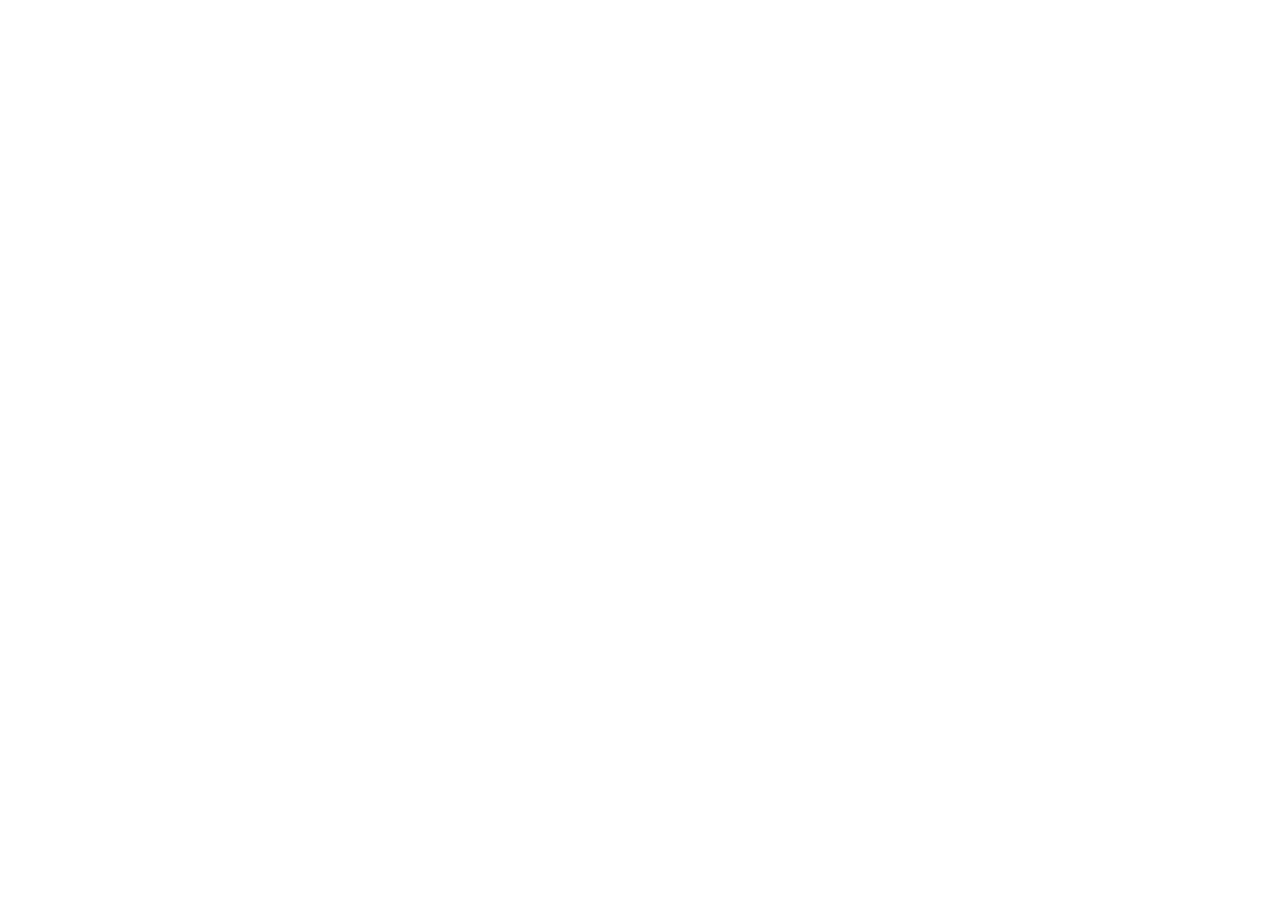
==== frontend/index.html @ 885cef8c "Setup environment" ====
<!DOCTYPE html>
<html lang="en">
  <head>
    <meta charset="UTF-8" />
    <title>Cinema Booking App</title>
    <meta name="viewport" content="width=device-width, initial-scale=1" />
    <link rel="stylesheet" href="./styles.css" />
    <!-- React via CDN (no build tool needed) -->
    <script crossorigin src="https://unpkg.com/react@18/umd/react.development.js"></script>
    <script crossorigin src="https://unpkg.com/react-dom@18/umd/react-dom.development.js"></script>
    <script crossorigin src="https://unpkg.com/@babel/standalone/babel.min.js"></script>
  </head>
  <body>
    <div id="root"></div>

    <script type="text/babel" src="./app.js"></script>
  </body>
</html>
---- frontend/styles.css ----
*,
*::before,
*::after {
  box-sizing: border-box;
}

body {
  margin: 0;
  font-family: system-ui, -apple-system, BlinkMacSystemFont, "Segoe UI", sans-serif;
  background: radial-gradient(circle at top, #101827, #020617 60%);
  color: #e5e7eb;
}

a {
  color: inherit;
  text-decoration: none;
}

.app {
  min-height: 100vh;
  display: flex;
  flex-direction: column;
}

.app-header {
  padding: 16px 32px;
  display: flex;
  align-items: center;
  justify-content: space-between;
  border-bottom: 1px solid rgba(148, 163, 184, 0.3);
  backdrop-filter: blur(12px);
  background: radial-gradient(circle at top left, rgba(59, 130, 246, 0.35), transparent 55%);
}

.logo {
  font-weight: 700;
  letter-spacing: 0.08em;
  text-transform: uppercase;
  font-size: 18px;
  display: flex;
  align-items: center;
  gap: 8px;
}

.logo-dot {
  width: 10px;
  height: 10px;
  border-radius: 999px;
  background: linear-gradient(135deg, #f97316, #ec4899);
  box-shadow: 0 0 14px rgba(236, 72, 153, 0.8);
}

.header-actions {
  display: flex;
  align-items: center;
  gap: 12px;
  font-size: 14px;
}

.user-pill {
  padding: 6px 12px;
  border-radius: 999px;
  border: 1px solid rgba(148, 163, 184, 0.5);
  background: rgba(15, 23, 42, 0.7);
}

.btn {
  border: none;
  border-radius: 999px;
  padding: 8px 16px;
  font-size: 14px;
  font-weight: 600;
  cursor: pointer;
  display: inline-flex;
  align-items: center;
  justify-content: center;
  gap: 8px;
  transition: transform 0.08s ease, box-shadow 0.12s ease, background 0.2s ease, opacity 0.12s ease;
}

.btn-primary {
  background: linear-gradient(135deg, #3b82f6, #6366f1);
  color: white;
  box-shadow: 0 8px 24px rgba(37, 99, 235, 0.35);
}

.btn-primary:hover {
  transform: translateY(-1px);
  box-shadow: 0 14px 35px rgba(59, 130, 246, 0.5);
}

.btn-ghost {
  background: transparent;
  color: #e5e7eb;
  border: 1px solid rgba(148, 163, 184, 0.5);
}

.btn-ghost:hover {
  background: rgba(15, 23, 42, 0.7);
}

.btn-sm {
  padding: 6px 12px;
  font-size: 13px;
}

.app-body {
  flex: 1;
  display: flex;
  justify-content: center;
  padding: 24px 16px 40px;
}

.app-shell {
  width: 100%;
  max-width: 1120px;
  display: grid;
  grid-template-columns: minmax(0, 3fr) minmax(0, 2fr);
  gap: 20px;
}

@media (max-width: 900px) {
  .app-shell {
    grid-template-columns: minmax(0, 1fr);
  }
}

.panel {
  background: rgba(15, 23, 42, 0.92);
  border-radius: 18px;
  padding: 18px 18px 16px;
  border: 1px solid rgba(148, 163, 184, 0.25);
  box-shadow: 0 20px 55px rgba(15, 23, 42, 0.8);
}

.panel-header {
  display: flex;
  align-items: center;
  justify-content: space-between;
  margin-bottom: 12px;
}

.panel-title {
  font-size: 15px;
  font-weight: 600;
  display: flex;
  align-items: center;
  gap: 6px;
}

.badge {
  font-size: 11px;
  padding: 2px 8px;
  border-radius: 999px;
  border: 1px solid rgba(148, 163, 184, 0.6);
  color: #9ca3af;
}

.panel-body {
  font-size: 14px;
}

.fields-grid {
  display: grid;
  grid-template-columns: repeat(2, minmax(0, 1fr));
  gap: 12px;
}

@media (max-width: 600px) {
  .fields-grid {
    grid-template-columns: minmax(0, 1fr);
  }
}

.field {
  display: flex;
  flex-direction: column;
  gap: 4px;
}

.field label {
  font-size: 13px;
  color: #9ca3af;
}

.field input,
.field select {
  background: rgba(15, 23, 42, 0.9);
  border-radius: 10px;
  border: 1px solid rgba(55, 65, 81, 0.9);
  padding: 8px 10px;
  color: #e5e7eb;
  font-size: 13px;
  outline: none;
  transition: border 0.15s ease, box-shadow 0.15s ease, background 0.15s ease;
}

.field input:focus,
.field select:focus {
  border-color: #3b82f6;
  box-shadow: 0 0 0 1px rgba(59, 130, 246, 0.7);
  background: rgba(15, 23, 42, 0.96);
}

.tabs {
  display: inline-flex;
  border-radius: 999px;
  border: 1px solid rgba(55, 65, 81, 0.9);
  padding: 2px;
  background: rgba(15, 23, 42, 0.9);
  margin-bottom: 12px;
}

.tab {
  border-radius: 999px;
  padding: 5px 12px;
  font-size: 13px;
  border: none;
  background: transparent;
  color: #9ca3af;
  cursor: pointer;
}

.tab-active {
  background: linear-gradient(135deg, rgba(59, 130, 246, 0.2), rgba(236, 72, 153, 0.2));
  color: #e5e7eb;
}

.cinema-list {
  display: flex;
  flex-direction: column;
  gap: 8px;
  max-height: 200px;
  overflow-y: auto;
  padding-right: 4px;
}

.cinema-item {
  padding: 8px 10px;
  border-radius: 10px;
  border: 1px solid rgba(31, 41, 55, 0.9);
  background: rgba(15, 23, 42, 0.9);
  cursor: pointer;
  display: flex;
  flex-direction: column;
  gap: 2px;
  transition: border 0.15s ease, background 0.15s ease, transform 0.08s ease;
}

.cinema-item:hover {
  border-color: rgba(59, 130, 246, 0.7);
  transform: translateY(-1px);
}

.cinema-item.active {
  border-color: #3b82f6;
  background: radial-gradient(circle at top left, rgba(59, 130, 246, 0.35), rgba(15, 23, 42, 0.9));
}

.cinema-location {
  font-size: 12px;
  color: #9ca3af;
}

.showtime-row {
  display: flex;
  flex-wrap: wrap;
  gap: 6px;
}

.chip {
  border-radius: 999px;
  padding: 5px 10px;
  font-size: 12px;
  border: 1px solid rgba(55, 65, 81, 0.9);
  cursor: pointer;
  background: rgba(15, 23, 42, 0.9);
  transition: border 0.15s ease, background 0.15s ease;
}

.chip:hover {
  border-color: rgba(59, 130, 246, 0.7);
}

.chip-active {
  border-color: #3b82f6;
  background: radial-gradient(circle at center, rgba(59, 130, 246, 0.4), rgba(15, 23, 42, 0.9));
}

.seat-grid {
  display: grid;
  grid-template-columns: repeat(auto-fill, minmax(32px, 1fr));
  gap: 6px;
  margin-top: 10px;
}

.seat {
  height: 32px;
  border-radius: 8px;
  border: 1px solid rgba(55, 65, 81, 0.9);
  font-size: 12px;
  display: flex;
  align-items: center;
  justify-content: center;
  cursor: pointer;
  background: rgba(15, 23, 42, 0.9);
  transition: border 0.15s ease, background 0.15s ease, transform 0.08s ease;
}

.seat:hover {
  border-color: rgba(59, 130, 246, 0.7);
  transform: translateY(-1px);
}

.seat.selected {
  border-color: #22c55e;
  background: radial-gradient(circle at center, rgba(34, 197, 94, 0.4), rgba(15, 23, 42, 0.95));
}

.seat.unavailable {
  border-style: dashed;
  border-color: rgba(148, 163, 184, 0.7);
  color: rgba(148, 163, 184, 0.8);
  cursor: not-allowed;
  opacity: 0.7;
}

.screen-indicator {
  margin-top: 10px;
  margin-bottom: 6px;
  width: 100%;
  height: 4px;
  border-radius: 999px;
  background: linear-gradient(90deg, rgba(59, 130, 246, 0.2), rgba(236, 72, 153, 0.4), rgba(59, 130, 246, 0.2));
}

.screen-label {
  font-size: 11px;
  text-align: center;
  color: #9ca3af;
  margin-bottom: 8px;
}

.summary-list {
  list-style: none;
  padding: 0;
  margin: 0;
  font-size: 13px;
}

.summary-list li {
  display: flex;
  justify-content: space-between;
  margin-bottom: 4px;
}

.summary-label {
  color: #9ca3af;
}

.summary-value {
  font-weight: 500;
}

.summary-total {
  margin-top: 8px;
  padding-top: 8px;
  border-top: 1px dashed rgba(55, 65, 81, 0.9);
  display: flex;
  justify-content: space-between;
  align-items: baseline;
}

.summary-total span:last-child {
  font-size: 18px;
  font-weight: 700;
  background: linear-gradient(135deg, #eab308, #f97316);
  -webkit-background-clip: text;
  color: transparent;
}

.status-bar {
  margin-top: 10px;
  font-size: 12px;
  color: #9ca3af;
  display: flex;
  justify-content: space-between;
  align-items: center;
}

.status-badge {
  padding: 2px 8px;
  border-radius: 999px;
  font-size: 11px;
}

.status-badge-success {
  background: rgba(22, 163, 74, 0.2);
  color: #bbf7d0;
}

.status-badge-error {
  background: rgba(220, 38, 38, 0.25);
  color: #fecaca;
}

.status-badge-info {
  background: rgba(59, 130, 246, 0.25);
  color: #bfdbfe;
}

.hint {
  font-size: 11px;
  color: #6b7280;
}

.spacer {
  height: 8px;
}
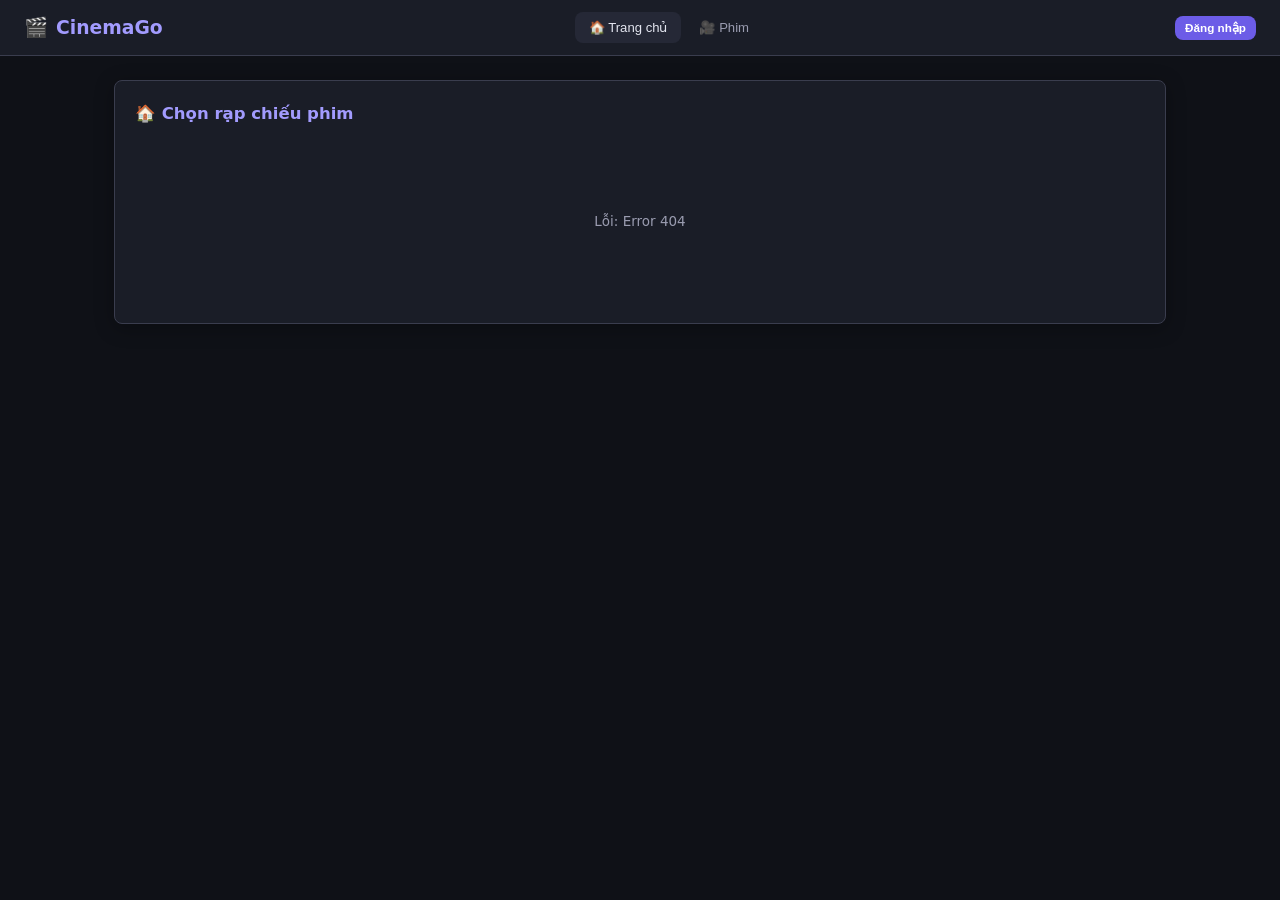
==== commit ae6e9834: "Save local changes before pull" ====
--- a/frontend/index.html
+++ b/frontend/index.html
@@ -1,19 +1,246 @@
 <!DOCTYPE html>
-<html lang="en">
-  <head>
-    <meta charset="UTF-8" />
-    <title>Cinema Booking App</title>
-    <meta name="viewport" content="width=device-width, initial-scale=1" />
-    <link rel="stylesheet" href="./styles.css" />
-    <!-- React via CDN (no build tool needed) -->
-    <script crossorigin src="https://unpkg.com/react@18/umd/react.development.js"></script>
-    <script crossorigin src="https://unpkg.com/react-dom@18/umd/react-dom.development.js"></script>
-    <script crossorigin src="https://unpkg.com/@babel/standalone/babel.min.js"></script>
-  </head>
-  <body>
-    <div id="root"></div>
-
-    <script type="text/babel" src="./app.js"></script>
-  </body>
+<html lang="vi">
+<head>
+  <meta charset="UTF-8">
+  <meta name="viewport" content="width=device-width, initial-scale=1">
+  <title>Cinema Booking System</title>
+  <meta name="description" content="Hệ thống đặt vé xem phim trực tuyến">
+  <link rel="stylesheet" href="./styles.css?v=2.4">
+</head>
+<body>
+
+<!-- ===== HEADER ===== -->
+<header class="app-header">
+  <div class="logo"><span>🎬</span> CinemaGo</div>
+  <nav id="mainNav">
+    <button data-page="home" class="active" id="nav-home">🏠 Trang chủ</button>
+    <button data-page="movies" id="nav-movies">🎥 Phim</button>
+    <button data-page="booking" id="nav-booking" style="display:none">🎟️ Đặt vé</button>
+    <button data-page="my-bookings" id="nav-my-bookings" style="display:none">📋 Vé của tôi</button>
+    <button data-page="admin" id="nav-admin" style="display:none">⚙️ Admin</button>
+  </nav>
+  <div class="user-info" id="userInfo">
+    <span id="authArea"></span>
+  </div>
+</header>
+
+<!-- ===== TOAST ===== -->
+<div class="toast-container" id="toastContainer"></div>
+
+<!-- ===== MAIN ===== -->
+<main class="main">
+
+  <!-- PAGE: HOME -->
+  <section class="page active" id="page-home">
+    <div class="card">
+      <h2>🏠 Chọn rạp chiếu phim</h2>
+      <div id="cinemaList" class="loading"><div class="spinner"></div></div>
+    </div>
+  </section>
+
+  <!-- PAGE: MOVIES -->
+  <section class="page" id="page-movies">
+    <div class="card">
+      <div style="display:flex;justify-content:space-between;align-items:center;margin-bottom:14px">
+        <h2>🎥 Phim đang chiếu</h2>
+        <div class="date-filter">
+          <label style="font-size:0.8rem;margin-right:8px">Lịch:</label>
+          <input type="date" id="showtimeDate" style="padding:4px 8px;border-radius:4px;border:1px solid var(--border);background:var(--bg2);color:var(--text)">
+        </div>
+      </div>
+      <p style="font-size:.8rem;color:var(--text2);margin-bottom:14px" id="selectedCinemaName"></p>
+      <div id="movieList" class="loading"><div class="spinner"></div></div>
+    </div>
+  </section>
+
+  <!-- PAGE: BOOKING (Seat selection) -->
+  <section class="page" id="page-booking">
+    <div class="card">
+      <h2>🎟️ Chọn ghế</h2>
+      <p style="font-size:.85rem;color:var(--text2)" id="bookingMovieInfo"></p>
+      <div class="seat-map-container">
+        <div class="screen-label">MÀN HÌNH</div>
+        <div class="seat-grid" id="seatGrid"></div>
+        <div class="seat-legend">
+          <span><span class="dot" style="background:var(--bg3);border:1px solid var(--border)"></span> Trống</span>
+          <span><span class="dot" style="background:var(--accent)"></span> Đã chọn</span>
+          <span><span class="dot" style="background:var(--warn)"></span> Đang giữ</span>
+          <span><span class="dot" style="background:var(--danger);border:1px solid var(--danger);position:relative"><span style="position:absolute;top:-1px;left:3px;color:#fff;font-size:10px">✕</span></span> Đã bán</span>
+        </div>
+      </div>
+
+      <!-- Booking Summary -->
+      <div class="booking-summary" id="bookingSummary" style="display:none">
+        <h3>Thông tin đặt vé</h3>
+        <div id="summaryContent"></div>
+        <div style="margin-top:14px;display:flex;gap:8px">
+          <button class="btn btn-primary btn-block" id="btnConfirmBooking">✅ Xác nhận đặt vé</button>
+        </div>
+      </div>
+    </div>
+  </section>
+
+  <!-- PAGE: MY BOOKINGS -->
+  <section class="page" id="page-my-bookings">
+    <div class="card">
+      <h2>📋 Vé đã đặt</h2>
+      <div id="bookingResult"></div>
+    </div>
+  </section>
+
+  <!-- PAGE: ADMIN -->
+  <section class="page" id="page-admin">
+    <!-- Stats -->
+    <div class="card">
+      <h2>📊 Thống kê</h2>
+      <div class="stats-grid" id="statsGrid"></div>
+    </div>
+
+    <!-- Manage Cinemas -->
+    <div class="card">
+      <h2>🏢 Quản lý rạp</h2>
+      <button class="btn btn-primary btn-sm" id="btnShowAddCinema" style="margin-bottom:12px">+ Thêm rạp</button>
+      <div id="addCinemaForm" style="display:none;margin-bottom:14px;padding:14px;background:var(--bg3);border-radius:var(--radius)">
+        <div class="form-row">
+          <div class="form-group"><label>Tên rạp</label><input id="cinemaName" placeholder="CGV Vincom"></div>
+          <div class="form-group"><label>Địa chỉ</label><input id="cinemaLocation" placeholder="123 Nguyễn Huệ"></div>
+        </div>
+        <div class="form-row">
+          <div class="form-group"><label>Thành phố</label><input id="cinemaCity" placeholder="Hồ Chí Minh"></div>
+          <div class="form-group"><label>Hotline</label><input id="cinemaHotline" placeholder="1900 xxxx"></div>
+        </div>
+        <button class="btn btn-success btn-sm" id="btnCreateCinema">💾 Lưu</button>
+        <button class="btn btn-outline btn-sm" id="btnCancelCinema">Hủy</button>
+      </div>
+      <div class="table-wrap">
+        <table>
+          <thead><tr><th>ID</th><th>Tên rạp</th><th>Địa chỉ</th><th>Thành phố</th><th>Hotline</th></tr></thead>
+          <tbody id="adminCinemaTable"></tbody>
+        </table>
+      </div>
+    </div>
+
+    <!-- Manage Movies -->
+    <div class="card">
+      <h2>🎬 Quản lý phim</h2>
+      <button class="btn btn-primary btn-sm" id="btnShowAddMovie" style="margin-bottom:12px">+ Thêm phim</button>
+      <div id="addMovieForm" style="display:none;margin-bottom:14px;padding:14px;background:var(--bg3);border-radius:var(--radius)">
+        <div class="form-row">
+          <div class="form-group"><label>Tên phim (VI)</label><input id="movieTitleVI" placeholder="Kung Fu Panda 4"></div>
+          <div class="form-group"><label>Tên phim (EN)</label><input id="movieTitleEN" placeholder="Kung Fu Panda 4"></div>
+        </div>
+        <div class="form-row">
+          <div class="form-group"><label>Đạo diễn</label><input id="movieDirector" placeholder="Mike Mitchell"></div>
+          <div class="form-group"><label>Diễn viên</label><input id="movieCast" placeholder="Jack Black, Awkwafina"></div>
+        </div>
+        <div class="form-row">
+          <div class="form-group"><label>Thời lượng (phút)</label><input id="movieDuration" type="number" value="120"></div>
+          <div class="form-group"><label>Ngôn ngữ</label><input id="movieLanguage" placeholder="Tiếng Anh"></div>
+        </div>
+        <div class="form-row">
+          <div class="form-group"><label>Thể loại (phân cách bằng dấu phẩy)</label><input id="movieGenre" placeholder="Hành động, Hài"></div>
+          <div class="form-group"><label>Xếp hạng</label>
+            <select id="movieRating">
+              <option value="P">P - Phổ biến</option>
+              <option value="C13">C13</option>
+              <option value="C16">C16</option>
+              <option value="C18">C18</option>
+            </select>
+          </div>
+        </div>
+        <div class="form-row">
+          <div class="form-group"><label>Trạng thái</label>
+            <select id="movieStatus">
+              <option value="now_showing">Đang chiếu</option>
+              <option value="coming_soon">Sắp chiếu</option>
+              <option value="ended">Ngừng chiếu</option>
+            </select>
+          </div>
+          <div class="form-group"><label>Phụ đề</label><input id="movieSubtitle" placeholder="Tiếng Việt"></div>
+        </div>
+        <div class="form-group"><label>Mô tả</label><textarea id="movieDescription" placeholder="Mô tả phim..."></textarea></div>
+        <div class="form-row">
+          <div class="form-group"><label>Poster URL</label><input id="moviePoster" placeholder="https://..."></div>
+          <div class="form-group"><label>Trailer URL</label><input id="movieTrailer" placeholder="https://..."></div>
+        </div>
+        <button class="btn btn-success btn-sm" id="btnCreateMovie">💾 Lưu</button>
+        <button class="btn btn-outline btn-sm" id="btnCancelMovie">Hủy</button>
+      </div>
+      <div class="table-wrap">
+        <table>
+          <thead><tr><th>ID</th><th>Tên phim</th><th>Đạo diễn</th><th>Thời lượng</th><th>Trạng thái</th><th>Xếp hạng</th></tr></thead>
+          <tbody id="adminMovieTable"></tbody>
+        </table>
+      </div>
+    </div>
+  </section>
+
+  <!-- PAGE: AUTH (Login / Register) -->
+  <section class="page" id="page-auth">
+    <div style="max-width:400px;margin:0 auto">
+      <!-- Login -->
+      <div class="card" id="loginCard">
+        <h2>🔐 Đăng nhập</h2>
+        <div class="form-group"><label>Email</label><input type="email" id="loginEmail" placeholder="email@example.com"></div>
+        <div class="form-group"><label>Mật khẩu</label><input type="password" id="loginPassword" placeholder="********"></div>
+        <button class="btn btn-primary btn-block" id="btnLogin">Đăng nhập</button>
+        <p style="text-align:center;margin-top:10px;font-size:.82rem;color:var(--text2)">
+          Chưa có tài khoản? <a href="#" id="showRegister">Đăng ký</a>
+        </p>
+      </div>
+
+      <!-- Register -->
+      <div class="card" id="registerCard" style="display:none">
+        <h2>📝 Đăng ký</h2>
+        <div class="form-group"><label>Email</label><input type="email" id="regEmail" placeholder="email@example.com"></div>
+        <div class="form-group"><label>Tên đăng nhập</label><input id="regUsername" placeholder="username"></div>
+        <div class="form-group"><label>Họ tên</label><input id="regFullname" placeholder="Nguyễn Văn A"></div>
+        <div class="form-group"><label>Số điện thoại</label><input id="regPhone" placeholder="0901234567"></div>
+        <div class="form-group"><label>Mật khẩu (tối thiểu 8 ký tự)</label><input type="password" id="regPassword" placeholder="********"></div>
+        <button class="btn btn-primary btn-block" id="btnRegister">Đăng ký</button>
+        <p style="text-align:center;margin-top:10px;font-size:.82rem;color:var(--text2)">
+          Đã có tài khoản? <a href="#" id="showLogin">Đăng nhập</a>
+        </p>
+      </div>
+
+      <!-- Verify OTP -->
+      <div class="card" id="verifyCard" style="display:none">
+        <h2>📧 Xác thực Email</h2>
+        <p style="margin-bottom:10px;font-size:.85rem;color:var(--text2)">
+          Chúng tôi đã gửi mã OTP đến email của bạn (hoặc xem tại Log của server).
+        </p>
+        <input type="hidden" id="verifyUserId">
+        <div class="form-group"><label>Mã OTP (6 số)</label><input id="verifyOtp" placeholder="123456" maxlength="6"></div>
+        <button class="btn btn-primary btn-block" id="btnVerify">Xác nhận</button>
+        <p style="text-align:center;margin-top:10px;font-size:.82rem;color:var(--text2)">
+          Sai email? <a href="#" id="backToRegister">Đăng ký lại</a>
+        </p>
+      </div>
+
+    </div>
+  </section>
+
+  <!-- PAGE: PAYMENT -->
+  <section class="page" id="page-payment">
+    <div style="max-width:480px;margin:0 auto">
+      <div class="card">
+        <h2>💳 Thanh toán</h2>
+        <div id="paymentInfo"></div>
+        <div class="form-group" style="margin-top:14px">
+          <label>Phương thức thanh toán</label>
+          <select id="paymentMethod">
+            <option value="VNPAY">VNPay</option>
+            <option value="MOMO">MoMo</option>
+            <option value="CASH">Tiền mặt</option>
+          </select>
+        </div>
+        <button class="btn btn-success btn-block" id="btnPay">💰 Thanh toán</button>
+      </div>
+    </div>
+  </section>
+
+</main>
+
+<script src="./app.js?v=3.2"></script>
+</body>
 </html>
-
--- a/frontend/styles.css
+++ b/frontend/styles.css
@@ -1,420 +1,236 @@
-*,
-*::before,
-*::after {
-  box-sizing: border-box;
-}
-
-body {
-  margin: 0;
-  font-family: system-ui, -apple-system, BlinkMacSystemFont, "Segoe UI", sans-serif;
-  background: radial-gradient(circle at top, #101827, #020617 60%);
-  color: #e5e7eb;
-}
-
-a {
-  color: inherit;
-  text-decoration: none;
-}
-
-.app {
-  min-height: 100vh;
-  display: flex;
-  flex-direction: column;
-}
-
-.app-header {
-  padding: 16px 32px;
-  display: flex;
-  align-items: center;
-  justify-content: space-between;
-  border-bottom: 1px solid rgba(148, 163, 184, 0.3);
-  backdrop-filter: blur(12px);
-  background: radial-gradient(circle at top left, rgba(59, 130, 246, 0.35), transparent 55%);
-}
-
-.logo {
-  font-weight: 700;
-  letter-spacing: 0.08em;
-  text-transform: uppercase;
-  font-size: 18px;
-  display: flex;
-  align-items: center;
-  gap: 8px;
-}
-
-.logo-dot {
-  width: 10px;
-  height: 10px;
-  border-radius: 999px;
-  background: linear-gradient(135deg, #f97316, #ec4899);
-  box-shadow: 0 0 14px rgba(236, 72, 153, 0.8);
-}
-
-.header-actions {
-  display: flex;
-  align-items: center;
-  gap: 12px;
-  font-size: 14px;
-}
-
-.user-pill {
-  padding: 6px 12px;
-  border-radius: 999px;
-  border: 1px solid rgba(148, 163, 184, 0.5);
-  background: rgba(15, 23, 42, 0.7);
-}
-
-.btn {
-  border: none;
-  border-radius: 999px;
-  padding: 8px 16px;
-  font-size: 14px;
-  font-weight: 600;
-  cursor: pointer;
-  display: inline-flex;
-  align-items: center;
-  justify-content: center;
-  gap: 8px;
-  transition: transform 0.08s ease, box-shadow 0.12s ease, background 0.2s ease, opacity 0.12s ease;
-}
-
-.btn-primary {
-  background: linear-gradient(135deg, #3b82f6, #6366f1);
-  color: white;
-  box-shadow: 0 8px 24px rgba(37, 99, 235, 0.35);
-}
-
-.btn-primary:hover {
-  transform: translateY(-1px);
-  box-shadow: 0 14px 35px rgba(59, 130, 246, 0.5);
-}
-
-.btn-ghost {
-  background: transparent;
-  color: #e5e7eb;
-  border: 1px solid rgba(148, 163, 184, 0.5);
-}
-
-.btn-ghost:hover {
-  background: rgba(15, 23, 42, 0.7);
-}
-
-.btn-sm {
-  padding: 6px 12px;
-  font-size: 13px;
-}
-
-.app-body {
-  flex: 1;
-  display: flex;
-  justify-content: center;
-  padding: 24px 16px 40px;
-}
-
-.app-shell {
-  width: 100%;
-  max-width: 1120px;
-  display: grid;
-  grid-template-columns: minmax(0, 3fr) minmax(0, 2fr);
-  gap: 20px;
-}
-
-@media (max-width: 900px) {
-  .app-shell {
-    grid-template-columns: minmax(0, 1fr);
-  }
-}
-
-.panel {
-  background: rgba(15, 23, 42, 0.92);
-  border-radius: 18px;
-  padding: 18px 18px 16px;
-  border: 1px solid rgba(148, 163, 184, 0.25);
-  box-shadow: 0 20px 55px rgba(15, 23, 42, 0.8);
-}
-
-.panel-header {
-  display: flex;
-  align-items: center;
-  justify-content: space-between;
-  margin-bottom: 12px;
-}
-
-.panel-title {
-  font-size: 15px;
-  font-weight: 600;
-  display: flex;
-  align-items: center;
-  gap: 6px;
-}
-
-.badge {
-  font-size: 11px;
-  padding: 2px 8px;
-  border-radius: 999px;
-  border: 1px solid rgba(148, 163, 184, 0.6);
-  color: #9ca3af;
-}
-
-.panel-body {
-  font-size: 14px;
-}
-
-.fields-grid {
-  display: grid;
-  grid-template-columns: repeat(2, minmax(0, 1fr));
-  gap: 12px;
-}
-
-@media (max-width: 600px) {
-  .fields-grid {
-    grid-template-columns: minmax(0, 1fr);
-  }
-}
-
-.field {
-  display: flex;
-  flex-direction: column;
-  gap: 4px;
-}
-
-.field label {
-  font-size: 13px;
-  color: #9ca3af;
-}
-
-.field input,
-.field select {
-  background: rgba(15, 23, 42, 0.9);
-  border-radius: 10px;
-  border: 1px solid rgba(55, 65, 81, 0.9);
-  padding: 8px 10px;
-  color: #e5e7eb;
-  font-size: 13px;
-  outline: none;
-  transition: border 0.15s ease, box-shadow 0.15s ease, background 0.15s ease;
-}
-
-.field input:focus,
-.field select:focus {
-  border-color: #3b82f6;
-  box-shadow: 0 0 0 1px rgba(59, 130, 246, 0.7);
-  background: rgba(15, 23, 42, 0.96);
-}
-
-.tabs {
-  display: inline-flex;
-  border-radius: 999px;
-  border: 1px solid rgba(55, 65, 81, 0.9);
-  padding: 2px;
-  background: rgba(15, 23, 42, 0.9);
-  margin-bottom: 12px;
-}
-
-.tab {
-  border-radius: 999px;
-  padding: 5px 12px;
-  font-size: 13px;
-  border: none;
-  background: transparent;
-  color: #9ca3af;
-  cursor: pointer;
-}
-
-.tab-active {
-  background: linear-gradient(135deg, rgba(59, 130, 246, 0.2), rgba(236, 72, 153, 0.2));
-  color: #e5e7eb;
-}
-
-.cinema-list {
-  display: flex;
-  flex-direction: column;
-  gap: 8px;
-  max-height: 200px;
-  overflow-y: auto;
-  padding-right: 4px;
-}
-
-.cinema-item {
-  padding: 8px 10px;
-  border-radius: 10px;
-  border: 1px solid rgba(31, 41, 55, 0.9);
-  background: rgba(15, 23, 42, 0.9);
-  cursor: pointer;
-  display: flex;
-  flex-direction: column;
-  gap: 2px;
-  transition: border 0.15s ease, background 0.15s ease, transform 0.08s ease;
-}
-
-.cinema-item:hover {
-  border-color: rgba(59, 130, 246, 0.7);
-  transform: translateY(-1px);
-}
-
-.cinema-item.active {
-  border-color: #3b82f6;
-  background: radial-gradient(circle at top left, rgba(59, 130, 246, 0.35), rgba(15, 23, 42, 0.9));
-}
-
-.cinema-location {
-  font-size: 12px;
-  color: #9ca3af;
-}
-
-.showtime-row {
-  display: flex;
-  flex-wrap: wrap;
-  gap: 6px;
-}
-
-.chip {
-  border-radius: 999px;
-  padding: 5px 10px;
-  font-size: 12px;
-  border: 1px solid rgba(55, 65, 81, 0.9);
-  cursor: pointer;
-  background: rgba(15, 23, 42, 0.9);
-  transition: border 0.15s ease, background 0.15s ease;
-}
-
-.chip:hover {
-  border-color: rgba(59, 130, 246, 0.7);
-}
-
-.chip-active {
-  border-color: #3b82f6;
-  background: radial-gradient(circle at center, rgba(59, 130, 246, 0.4), rgba(15, 23, 42, 0.9));
-}
-
-.seat-grid {
-  display: grid;
-  grid-template-columns: repeat(auto-fill, minmax(32px, 1fr));
-  gap: 6px;
-  margin-top: 10px;
-}
-
-.seat {
-  height: 32px;
-  border-radius: 8px;
-  border: 1px solid rgba(55, 65, 81, 0.9);
-  font-size: 12px;
-  display: flex;
-  align-items: center;
-  justify-content: center;
-  cursor: pointer;
-  background: rgba(15, 23, 42, 0.9);
-  transition: border 0.15s ease, background 0.15s ease, transform 0.08s ease;
-}
-
-.seat:hover {
-  border-color: rgba(59, 130, 246, 0.7);
-  transform: translateY(-1px);
-}
-
-.seat.selected {
-  border-color: #22c55e;
-  background: radial-gradient(circle at center, rgba(34, 197, 94, 0.4), rgba(15, 23, 42, 0.95));
-}
-
-.seat.unavailable {
-  border-style: dashed;
-  border-color: rgba(148, 163, 184, 0.7);
-  color: rgba(148, 163, 184, 0.8);
-  cursor: not-allowed;
-  opacity: 0.7;
-}
-
-.screen-indicator {
-  margin-top: 10px;
-  margin-bottom: 6px;
-  width: 100%;
-  height: 4px;
-  border-radius: 999px;
-  background: linear-gradient(90deg, rgba(59, 130, 246, 0.2), rgba(236, 72, 153, 0.4), rgba(59, 130, 246, 0.2));
-}
-
-.screen-label {
-  font-size: 11px;
-  text-align: center;
-  color: #9ca3af;
-  margin-bottom: 8px;
-}
-
-.summary-list {
-  list-style: none;
-  padding: 0;
-  margin: 0;
-  font-size: 13px;
-}
-
-.summary-list li {
-  display: flex;
-  justify-content: space-between;
-  margin-bottom: 4px;
-}
-
-.summary-label {
-  color: #9ca3af;
-}
-
-.summary-value {
-  font-weight: 500;
-}
-
-.summary-total {
-  margin-top: 8px;
-  padding-top: 8px;
-  border-top: 1px dashed rgba(55, 65, 81, 0.9);
-  display: flex;
-  justify-content: space-between;
-  align-items: baseline;
-}
-
-.summary-total span:last-child {
-  font-size: 18px;
-  font-weight: 700;
-  background: linear-gradient(135deg, #eab308, #f97316);
-  -webkit-background-clip: text;
-  color: transparent;
-}
-
-.status-bar {
-  margin-top: 10px;
-  font-size: 12px;
-  color: #9ca3af;
-  display: flex;
-  justify-content: space-between;
-  align-items: center;
-}
-
-.status-badge {
-  padding: 2px 8px;
-  border-radius: 999px;
-  font-size: 11px;
-}
-
-.status-badge-success {
-  background: rgba(22, 163, 74, 0.2);
-  color: #bbf7d0;
-}
-
-.status-badge-error {
-  background: rgba(220, 38, 38, 0.25);
-  color: #fecaca;
-}
-
-.status-badge-info {
-  background: rgba(59, 130, 246, 0.25);
-  color: #bfdbfe;
-}
-
-.hint {
-  font-size: 11px;
-  color: #6b7280;
-}
-
-.spacer {
-  height: 8px;
-}
-
+/* ===== RESET & BASE ===== */
+*,*::before,*::after{box-sizing:border-box;margin:0;padding:0}
+:root{
+  --bg:#0f1117;
+  --bg2:#1a1d27;
+  --bg3:#252836;
+  --surface:#2d303e;
+  --border:#3a3d4e;
+  --text:#e4e6f0;
+  --text2:#9a9cb0;
+  --accent:#6c5ce7;
+  --accent2:#a29bfe;
+  --success:#00b894;
+  --danger:#e17055;
+  --warn:#fdcb6e;
+  --info:#74b9ff;
+  --radius:8px;
+  --shadow:0 4px 20px rgba(0,0,0,.3);
+}
+html{font-size:15px;scroll-behavior:smooth}
+body{
+  font-family:'Segoe UI',system-ui,-apple-system,sans-serif;
+  background:var(--bg);color:var(--text);
+  line-height:1.6;min-height:100vh;
+}
+a{color:var(--accent2);text-decoration:none}
+a:hover{text-decoration:underline}
+
+/* ===== LAYOUT ===== */
+.app-header{
+  background:var(--bg2);border-bottom:1px solid var(--border);
+  padding:0 24px;display:flex;align-items:center;justify-content:space-between;
+  height:56px;position:sticky;top:0;z-index:100;
+}
+.app-header .logo{font-size:1.25rem;font-weight:700;color:var(--accent2);display:flex;align-items:center;gap:8px}
+.app-header .logo span{font-size:1.3rem}
+.app-header nav{display:flex;gap:4px}
+.app-header nav button{
+  background:none;border:none;color:var(--text2);cursor:pointer;
+  padding:8px 14px;border-radius:var(--radius);font-size:.875rem;transition:.2s;
+}
+.app-header nav button:hover,
+.app-header nav button.active{background:var(--bg3);color:var(--text)}
+.user-info{display:flex;align-items:center;gap:10px;font-size:.85rem;color:var(--text2)}
+.user-info .username{color:var(--accent2);font-weight:600}
+.btn-logout{
+  background:var(--danger);color:#fff;border:none;padding:6px 12px;
+  border-radius:var(--radius);cursor:pointer;font-size:.8rem;transition:.2s;
+}
+.btn-logout:hover{opacity:.85}
+
+/* ===== MAIN CONTENT ===== */
+.main{max-width:1100px;margin:0 auto;padding:24px}
+.page{display:none}
+.page.active{display:block}
+
+/* ===== CARDS / PANELS ===== */
+.card{
+  background:var(--bg2);border:1px solid var(--border);border-radius:var(--radius);
+  padding:20px;margin-bottom:16px;box-shadow:var(--shadow);
+}
+.card h2{font-size:1.1rem;margin-bottom:14px;color:var(--accent2);display:flex;align-items:center;gap:8px}
+
+/* ===== FORMS ===== */
+.form-group{margin-bottom:12px}
+.form-group label{display:block;font-size:.8rem;color:var(--text2);margin-bottom:4px;font-weight:500}
+.form-group input,.form-group select,.form-group textarea{
+  width:100%;padding:9px 12px;
+  background:var(--bg3);border:1px solid var(--border);border-radius:var(--radius);
+  color:var(--text);font-size:.875rem;outline:none;transition:.2s;
+}
+.form-group input:focus,.form-group select:focus,.form-group textarea:focus{
+  border-color:var(--accent);box-shadow:0 0 0 2px rgba(108,92,231,.2);
+}
+.form-group textarea{min-height:70px;resize:vertical}
+.form-row{display:grid;grid-template-columns:1fr 1fr;gap:12px}
+
+/* ===== BUTTONS ===== */
+.btn{
+  display:inline-flex;align-items:center;gap:6px;
+  padding:9px 18px;border:none;border-radius:var(--radius);
+  cursor:pointer;font-size:.85rem;font-weight:600;transition:.2s;
+}
+.btn-primary{background:var(--accent);color:#fff}
+.btn-primary:hover{background:#5b4bd5}
+.btn-success{background:var(--success);color:#fff}
+.btn-success:hover{opacity:.85}
+.btn-danger{background:var(--danger);color:#fff}
+.btn-danger:hover{opacity:.85}
+.btn-info{background:var(--info);color:#111}
+.btn-info:hover{opacity:.85}
+.btn-outline{background:transparent;border:1px solid var(--border);color:var(--text2)}
+.btn-outline:hover{border-color:var(--accent);color:var(--accent2)}
+.btn-sm{padding:5px 10px;font-size:.78rem}
+.btn-block{width:100%;justify-content:center}
+
+/* ===== TABLE ===== */
+.table-wrap{overflow-x:auto}
+table{width:100%;border-collapse:collapse;font-size:.85rem}
+th,td{text-align:left;padding:10px 12px;border-bottom:1px solid var(--border)}
+th{color:var(--text2);font-weight:600;font-size:.78rem;text-transform:uppercase;letter-spacing:.5px}
+tr:hover td{background:rgba(108,92,231,.05)}
+
+/* ===== BADGES ===== */
+.badge{
+  display:inline-block;padding:2px 8px;border-radius:12px;
+  font-size:.72rem;font-weight:600;text-transform:uppercase;
+}
+.badge-success{background:rgba(0,184,148,.15);color:var(--success)}
+.badge-danger{background:rgba(225,112,85,.15);color:var(--danger)}
+.badge-warn{background:rgba(253,203,110,.15);color:var(--warn)}
+.badge-info{background:rgba(116,185,255,.15);color:var(--info)}
+.badge-muted{background:rgba(154,156,176,.15);color:var(--text2)}
+
+/* ===== STAT CARDS ===== */
+.stats-grid{display:grid;grid-template-columns:repeat(auto-fit,minmax(200px,1fr));gap:14px;margin-bottom:20px}
+.stat-card{
+  background:var(--bg2);border:1px solid var(--border);border-radius:var(--radius);
+  padding:16px;text-align:center;
+}
+.stat-card .stat-value{font-size:1.6rem;font-weight:700;color:var(--accent2)}
+.stat-card .stat-label{font-size:.78rem;color:var(--text2);margin-top:4px}
+
+/* ===== MOVIE CARDS ===== */
+.movie-grid{display:grid;grid-template-columns:repeat(auto-fill,minmax(260px,1fr));gap:16px}
+.movie-card{
+  background:var(--bg2);border:1px solid var(--border);border-radius:var(--radius);
+  overflow:hidden;transition:.3s;cursor:pointer;
+}
+.movie-card:hover{border-color:var(--accent);transform:translateY(-2px);box-shadow:0 8px 30px rgba(108,92,231,.15)}
+.movie-card .poster{
+  width:100%;height:160px;background:var(--bg3);
+  display:flex;align-items:center;justify-content:center;
+  color:var(--text2);font-size:2rem;
+}
+.movie-card .poster img{width:100%;height:100%;object-fit:cover}
+.movie-card .info{padding:14px}
+.movie-card .info h3{font-size:.95rem;margin-bottom:4px}
+.movie-card .info .meta{font-size:.78rem;color:var(--text2);margin-bottom:8px}
+.movie-card .showtimes-list{display:flex;flex-wrap:wrap;gap:6px;margin-top:8px}
+.showtime-chip{
+  display:inline-block;padding:4px 10px;
+  background:var(--bg3);border:1px solid var(--border);border-radius:var(--radius);
+  font-size:.75rem;color:var(--text);cursor:pointer;transition:.2s;
+}
+.showtime-chip:hover{border-color:var(--accent);color:var(--accent2)}
+
+/* ===== SEAT MAP ===== */
+.seat-map-container{margin-top:16px}
+.screen-label{
+  text-align:center;padding:8px;margin-bottom:16px;
+  background:linear-gradient(to right,transparent,var(--accent),transparent);
+  border-radius:var(--radius);font-size:.75rem;font-weight:600;letter-spacing:2px;
+}
+.seat-grid{display:flex;flex-direction:column;align-items:center;gap:6px}
+.seat-row{display:flex;gap:6px;align-items:center}
+.seat-row .row-label{width:20px;font-size:.72rem;color:var(--text2);text-align:center}
+.seat{
+  width:32px;height:28px;border-radius:4px;border:1px solid var(--border);
+  background:var(--bg3);cursor:pointer;transition:.2s;
+  display:flex;align-items:center;justify-content:center;
+  font-size:.65rem;color:var(--text2);
+}
+.seat:hover:not(.taken):not(.holding):not(.selected){background:var(--accent);color:#fff;border-color:var(--accent)}
+.seat.selected{background:var(--accent);color:#fff;border-color:var(--accent);transform:scale(1.05)}
+.seat.taken{background:var(--danger);color:#fff;cursor:not-allowed;border-color:var(--danger)}
+.seat.holding{background:var(--warn);color:#111;cursor:not-allowed;border-color:var(--accent);font-weight:700}
+.seat.taken::after{content:'✕';color:#fff;font-size:.7rem;position:absolute;visibility:visible}
+.seat.holding::after{content:'⌛';color:#111;font-size:.7rem;position:absolute;visibility:visible}
+.seat-legend{display:flex;gap:16px;justify-content:center;margin-top:14px;font-size:.75rem;color:var(--text2)}
+.seat-legend span{display:flex;align-items:center;gap:5px}
+.seat-legend .dot{width:14px;height:12px;border-radius:3px;display:inline-block}
+
+/* ===== TOAST ===== */
+.toast-container{position:fixed;top:16px;right:16px;z-index:9999;display:flex;flex-direction:column;gap:8px}
+.toast{
+  padding:12px 18px;border-radius:var(--radius);font-size:.85rem;
+  min-width:280px;box-shadow:var(--shadow);
+  animation:slideIn .3s ease;
+}
+.toast-success{background:var(--success);color:#fff}
+.toast-error{background:var(--danger);color:#fff}
+.toast-info{background:var(--info);color:#111}
+@keyframes slideIn{from{opacity:0;transform:translateX(40px)}to{opacity:1;transform:translateX(0)}}
+
+/* ===== MODAL ===== */
+.modal-overlay{
+  position:fixed;top:0;left:0;width:100%;height:100%;z-index:200;
+  background:rgba(0,0,0,.6);display:flex;align-items:center;justify-content:center;
+  animation:fadeIn .2s;
+}
+.modal{
+  background:var(--bg2);border:1px solid var(--border);border-radius:12px;
+  width:90%;max-width:480px;max-height:80vh;overflow-y:auto;padding:24px;
+}
+.modal h2{margin-bottom:16px;font-size:1.1rem}
+.modal-actions{display:flex;justify-content:flex-end;gap:8px;margin-top:16px}
+@keyframes fadeIn{from{opacity:0}to{opacity:1}}
+
+/* ===== BOOKING SUMMARY ===== */
+.booking-summary{
+  background:var(--bg3);border:1px solid var(--border);border-radius:var(--radius);
+  padding:16px;margin-top:16px;
+}
+.booking-summary h3{font-size:.9rem;margin-bottom:10px;color:var(--accent2)}
+.booking-summary .summary-row{display:flex;justify-content:space-between;padding:4px 0;font-size:.85rem}
+.booking-summary .summary-total{border-top:1px solid var(--border);padding-top:8px;margin-top:8px;font-weight:700;font-size:1rem}
+
+/* ===== LOADING ===== */
+.loading{text-align:center;padding:30px;color:var(--text2)}
+.spinner{
+  display:inline-block;width:28px;height:28px;
+  border:3px solid var(--border);border-top-color:var(--accent);
+  border-radius:50%;animation:spin .7s linear infinite;
+}
+@keyframes spin{to{transform:rotate(360deg)}}
+
+/* ===== EMPTY STATE ===== */
+.empty{text-align:center;padding:40px;color:var(--text2);font-size:.9rem}
+
+/* ===== RESPONSIVE ===== */
+.showtime-chip.disabled{opacity:.4;cursor:not-allowed;background:var(--bg3);color:var(--text2);border:1px dashed var(--border)}
+.showtime-chip.disabled:hover{transform:none;border-color:var(--border)}
+
+.date-filter{display:flex;align-items:center;background:var(--bg3);padding:6px 12px;border-radius:20px;border:1px solid var(--accent)}
+.date-filter label{font-weight:700;color:var(--accent2);margin-right:8px}
+.date-filter input{background:none;border:none;color:var(--text);font-family:monospace;cursor:pointer;outline:none}
+
+@media(max-width:768px){
+  .form-row{grid-template-columns:1fr}
+  .app-header{padding:0 12px}
+  .app-header nav button{padding:6px 10px;font-size:.78rem}
+  .main{padding:12px}
+  .stats-grid{grid-template-columns:1fr 1fr}
+  .movie-grid{grid-template-columns:1fr}
+}
